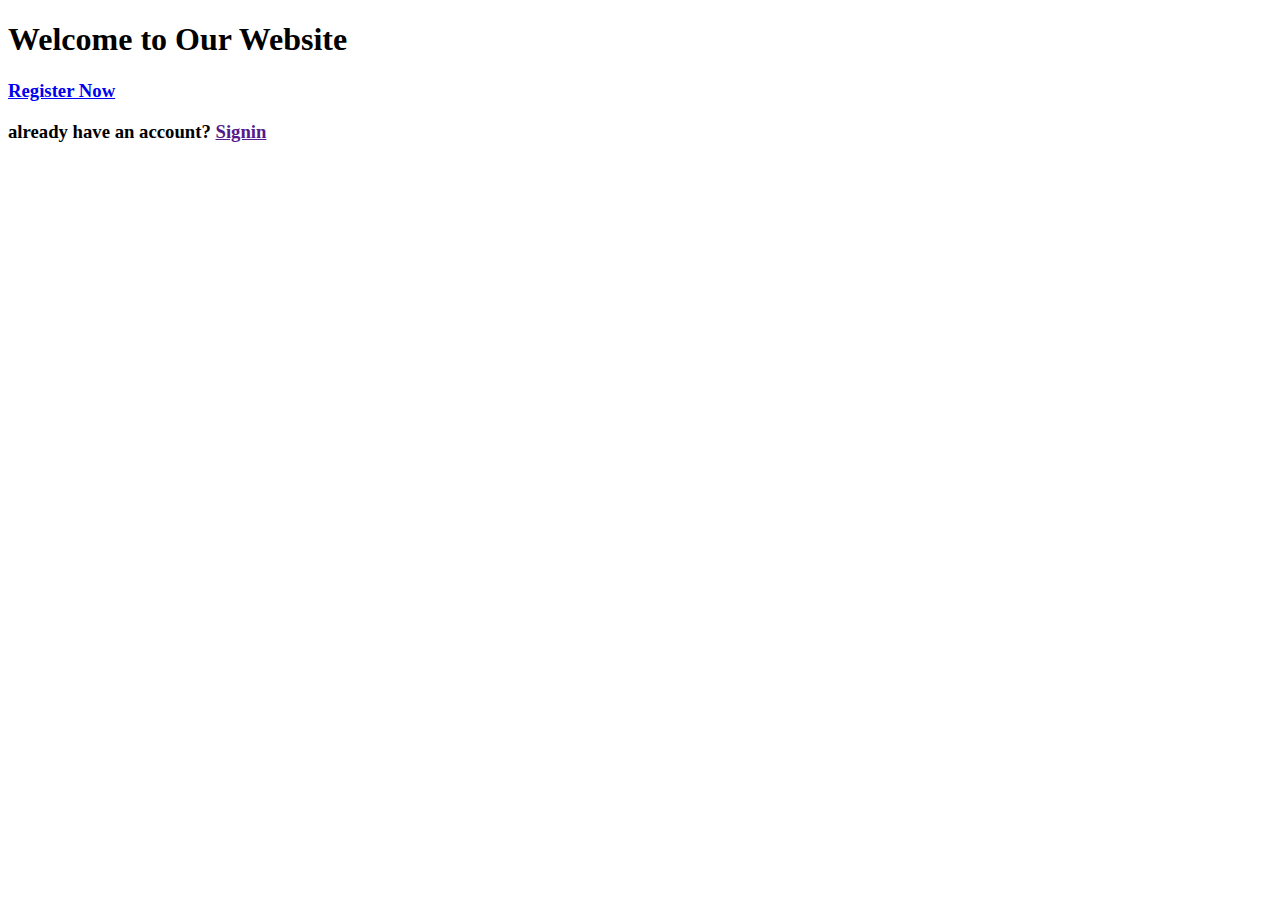
==== index.html @ f665ec5e "finish" ====
<!DOCTYPE html>
<html lang="en">
<head>
    <meta charset="UTF-8">
    <meta name="viewport" content="width=device-width, initial-scale=1.0">
    <title>Document</title>
</head>
<body>
    <h1>Welcome to Our Website</h1>
    <h3><a href="signUp.html" >Register Now</a></h3>
    <h3>already have an account? <a href="">Signin</a></h3>
</body>
</html>
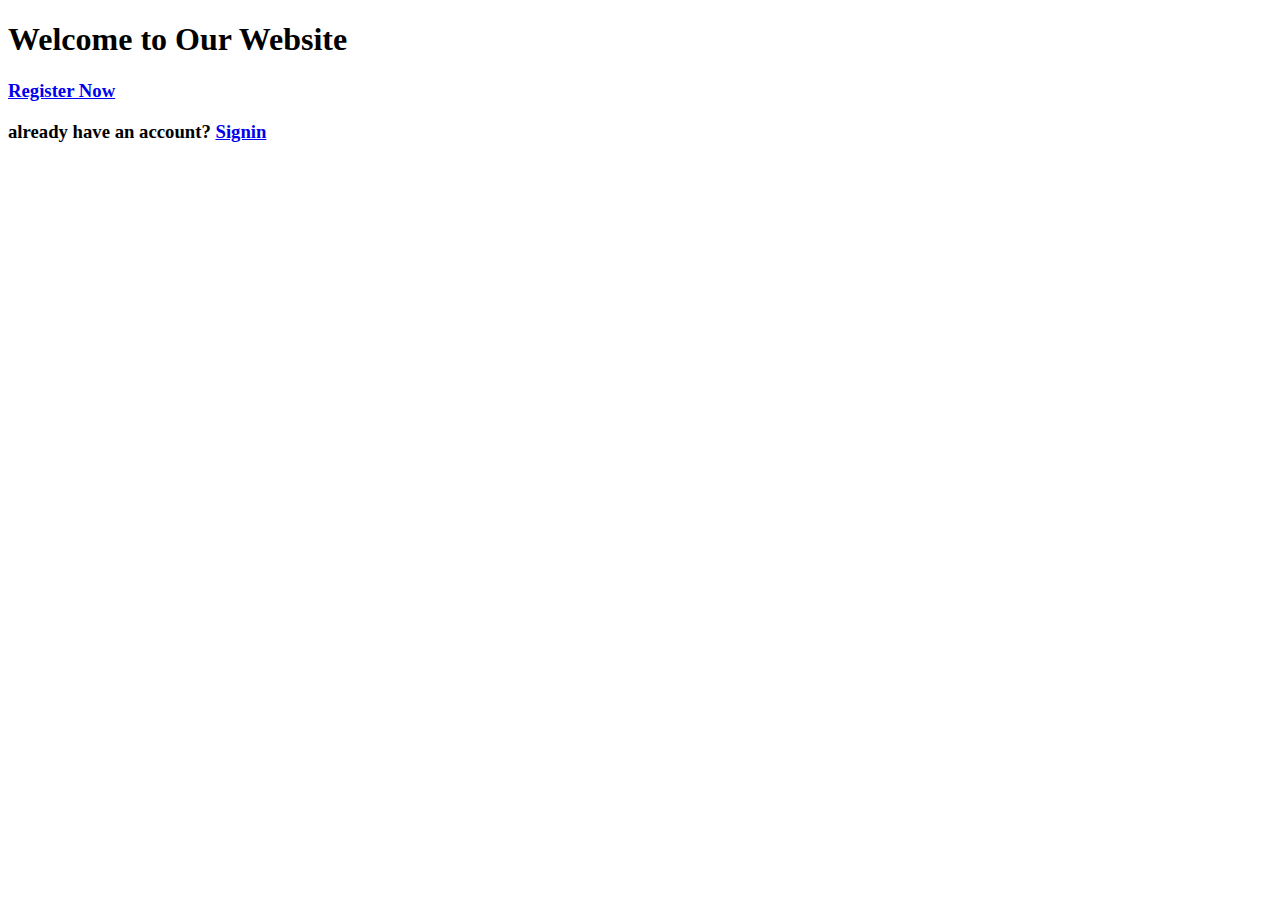
==== commit c86afd99: "update" ====
--- a/index.html
+++ b/index.html
@@ -8,6 +8,6 @@
 <body>
     <h1>Welcome to Our Website</h1>
     <h3><a href="signUp.html" >Register Now</a></h3>
-    <h3>already have an account? <a href="">Signin</a></h3>
+    <h3>already have an account? <a href="signIn.html">Signin</a></h3>
 </body>
 </html>